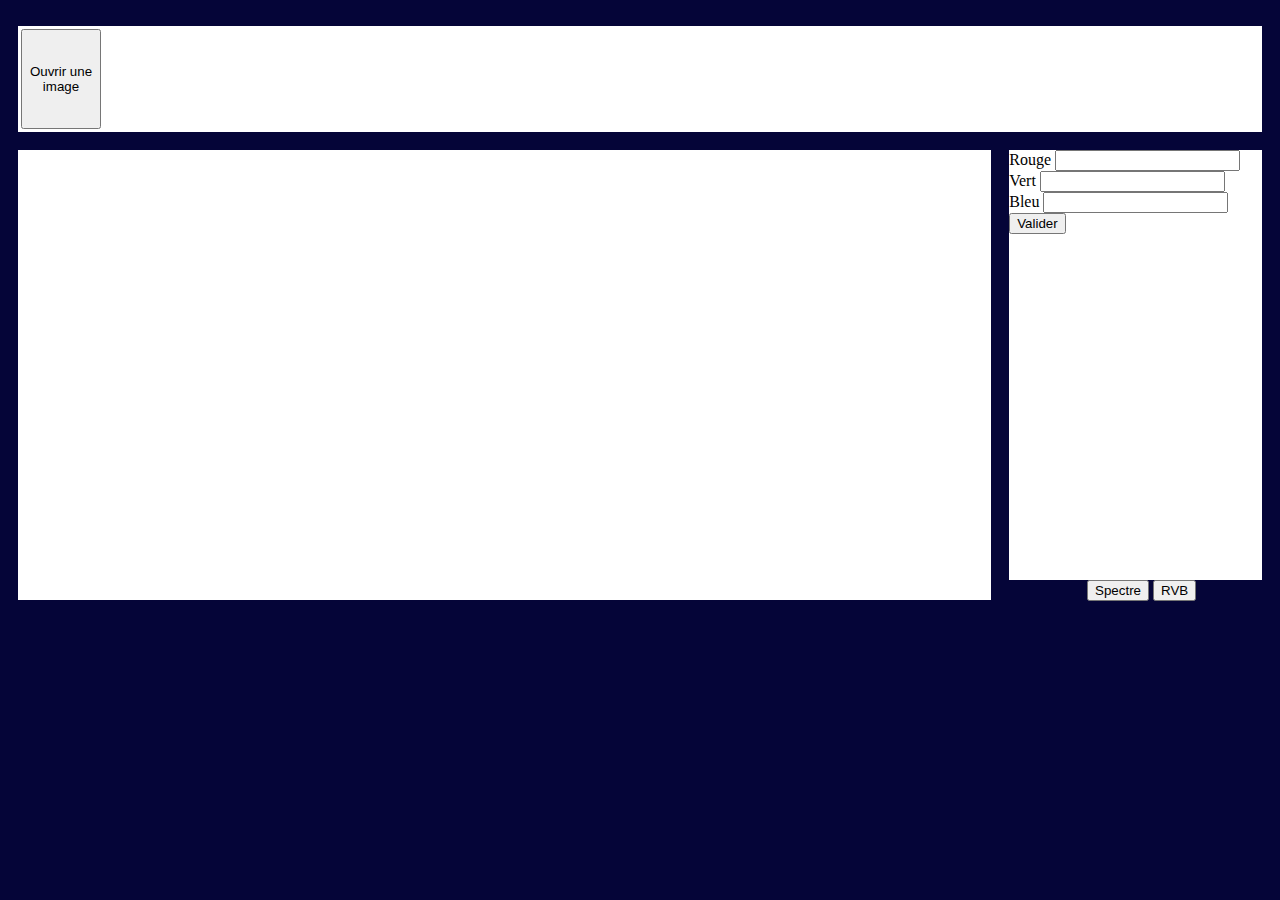
==== index.html @ 69293e14 "creation du repo pour la mise en ligne" ====
<!DOCTYPE html>
<html>
<head>
    <meta charset="UTF-8">
    <title>Paint</title>
    <link rel="stylesheet" type="text/css" href="style.css">
    <script type="text/javascript" src="fonctions.js"></script>
</head>
<body>
    </br>
    <div class="tools">
        <button class="open" onclick="show_download()">Ouvrir une image</button>
    </div> 
    </br>
    <div class="draw">
        <div class="download" id="download">
            <input type="file" id="picture" name="picture" accept="image/*" onclick="get_picture();"/>
            <button type="button" onclick="hidden_download();">Valider</button>
        </div>
    </div>
    <div class="color">
        <div class="RGB" id="RGB">
            <form>
                <div>
                    <label for="x">Rouge</label>
                    <input type="number" id="x" name="x"/>
                </div>
                <div>
                    <label for="y">Vert</label>
                    <input type="number" id="y" name="y"/>
                </div>
                <div>
                    <label for="z">Bleu</label>
                    <input type="number" id="z" name="z"/>
                </div>
                <div>
                    <button type="button">Valider</button>
                </div>
            </form>
        </div>
    </div>
    <div class="option_color">
         <button onclick="hidden_RGB();">Spectre</button>
        <button onclick="show_RGB();">RVB</button>
    </div>
</body>
</html>
---- style.css ----
body{
    background-color: rgb(5, 5, 56);
}

.title{
    margin-top: 20%;
    text-align: center;
    background-color: white;
    height: auto;
}

h1{
    font-size: 80pt;
}

.start{
    text-align: center;
    margin-top: -50px;
}

.start a{
    color: white;
}

.tools{
    background-color: white;
    width: auto;
    height: 100px;
    padding: 3px 3px;
    margin-inline: 10px;
}

.open{
    height: 100px;
    width: 80px;
}

.draw{
    float: left;
    width: 77%;
    height: 450px;
    margin-inline-start: 10px;
    background-color: white;
}

.download{
    display: none;
}

.draw label{
    font: 1rem 'Fira Sans';
}

.draw input, label{
    margin: .4rem 0;
}

.color{
    float: right;
    width: 20%;
    height: 430px;
    margin-inline-end: 10px;
    background-image: linear-gradient(45deg, red, orange, yellow, green, blue, purple, black);
}

.RGB{
    display: block;
}

.RGB form{
    height: 430px;
    background-color: white;
}

.option_color{
    float: right;
    margin-right: 6%;
    width: max-content; 
}
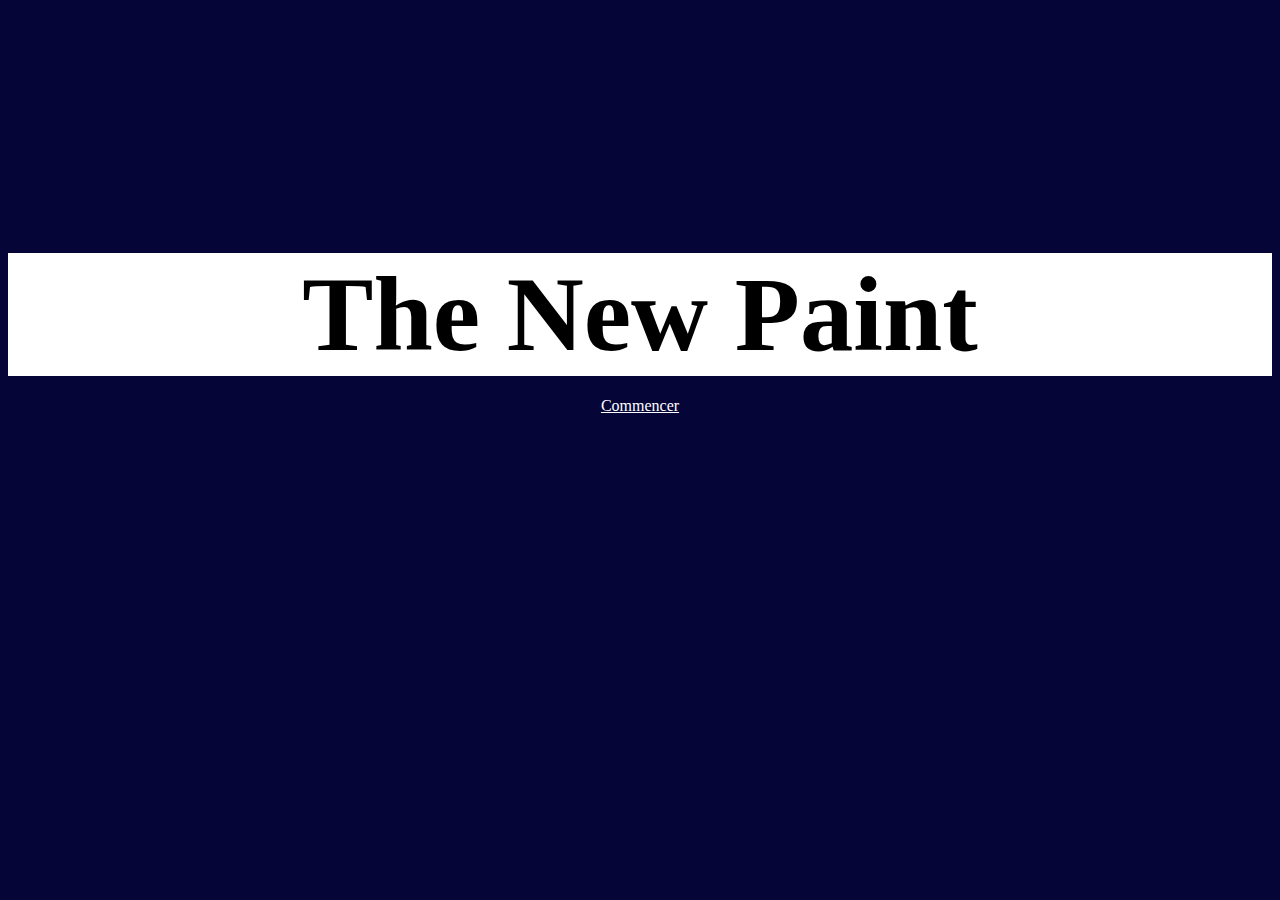
==== commit 233aa47d: "rename des fichiers html" ====
--- a/index.html
+++ b/index.html
@@ -4,44 +4,13 @@
     <meta charset="UTF-8">
     <title>Paint</title>
     <link rel="stylesheet" type="text/css" href="style.css">
-    <script type="text/javascript" src="fonctions.js"></script>
 </head>
 <body>
-    </br>
-    <div class="tools">
-        <button class="open" onclick="show_download()">Ouvrir une image</button>
-    </div> 
-    </br>
-    <div class="draw">
-        <div class="download" id="download">
-            <input type="file" id="picture" name="picture" accept="image/*" onclick="get_picture();"/>
-            <button type="button" onclick="hidden_download();">Valider</button>
-        </div>
+    <div class="title">
+        <h1>The New Paint</h1>
     </div>
-    <div class="color">
-        <div class="RGB" id="RGB">
-            <form>
-                <div>
-                    <label for="x">Rouge</label>
-                    <input type="number" id="x" name="x"/>
-                </div>
-                <div>
-                    <label for="y">Vert</label>
-                    <input type="number" id="y" name="y"/>
-                </div>
-                <div>
-                    <label for="z">Bleu</label>
-                    <input type="number" id="z" name="z"/>
-                </div>
-                <div>
-                    <button type="button">Valider</button>
-                </div>
-            </form>
-        </div>
-    </div>
-    <div class="option_color">
-         <button onclick="hidden_RGB();">Spectre</button>
-        <button onclick="show_RGB();">RVB</button>
+    <div class="start">        
+        <a href="main.html">Commencer</a>
     </div>
 </body>
 </html>